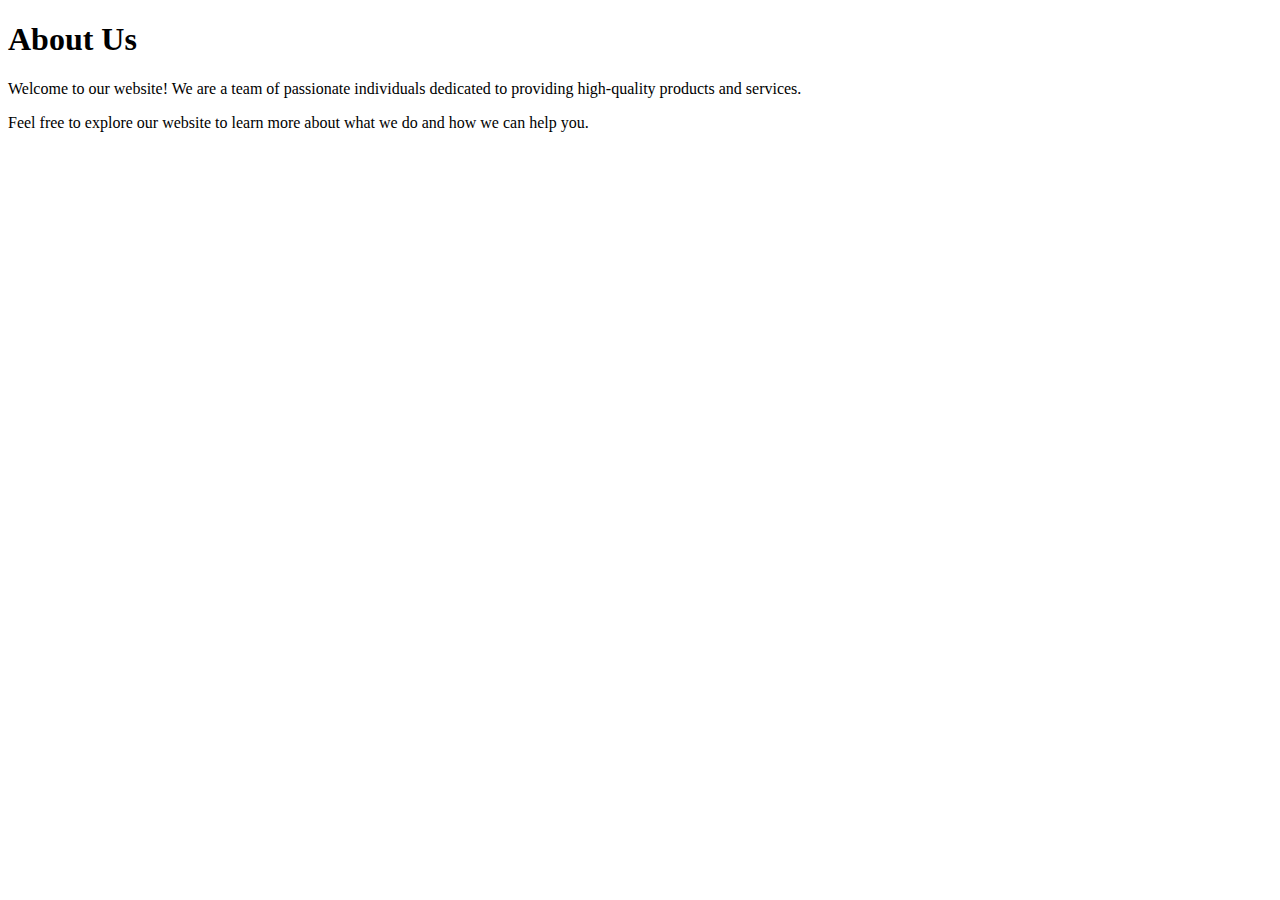
==== templates/about.html @ 4d84342c "Add static HTML and CSS files with other html files" ====
<!DOCTYPE html>
<html>
<head>
    <title>About Us</title>
</head>
<body>
    <h1>About Us</h1>
    <p>Welcome to our website! We are a team of passionate individuals dedicated to providing high-quality products and services.</p>
    <p>Feel free to explore our website to learn more about what we do and how we can help you.</p>
</body>
</html>
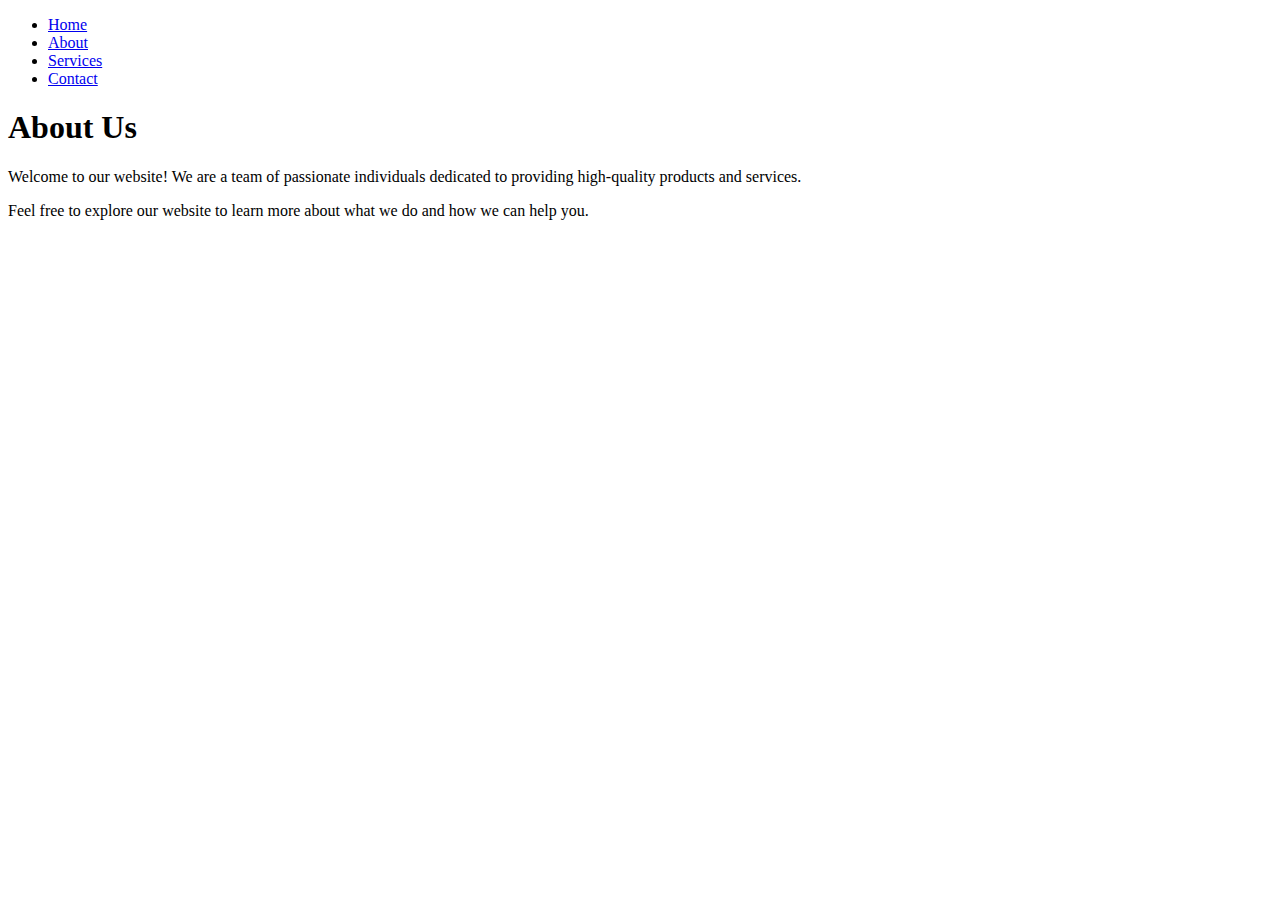
==== commit 0dc7cc52: "Add static HT navbar to all html files" ====
--- a/templates/about.html
+++ b/templates/about.html
@@ -1,9 +1,20 @@
 <!DOCTYPE html>
-<html>
+<html lang="en">
 <head>
-    <title>About Us</title>
+    <meta charset="UTF-8">
+    <meta name="viewport" content="width=device-width, initial-scale=1.0">
+    <link rel="stylesheet" href="{{ url_for('static', filename='css/style.css') }}">
+    <title>API-ADM-2024</title>
 </head>
 <body>
+    <nav>
+        <ul class="navbar">
+            <li><a href="/">Home</a></li>
+            <li><a href="/about">About</a></li>
+            <li><a href="/services">Services</a></li>
+            <li><a href="/contact">Contact</a></li>
+        </ul>
+    </nav>
     <h1>About Us</h1>
     <p>Welcome to our website! We are a team of passionate individuals dedicated to providing high-quality products and services.</p>
     <p>Feel free to explore our website to learn more about what we do and how we can help you.</p>
